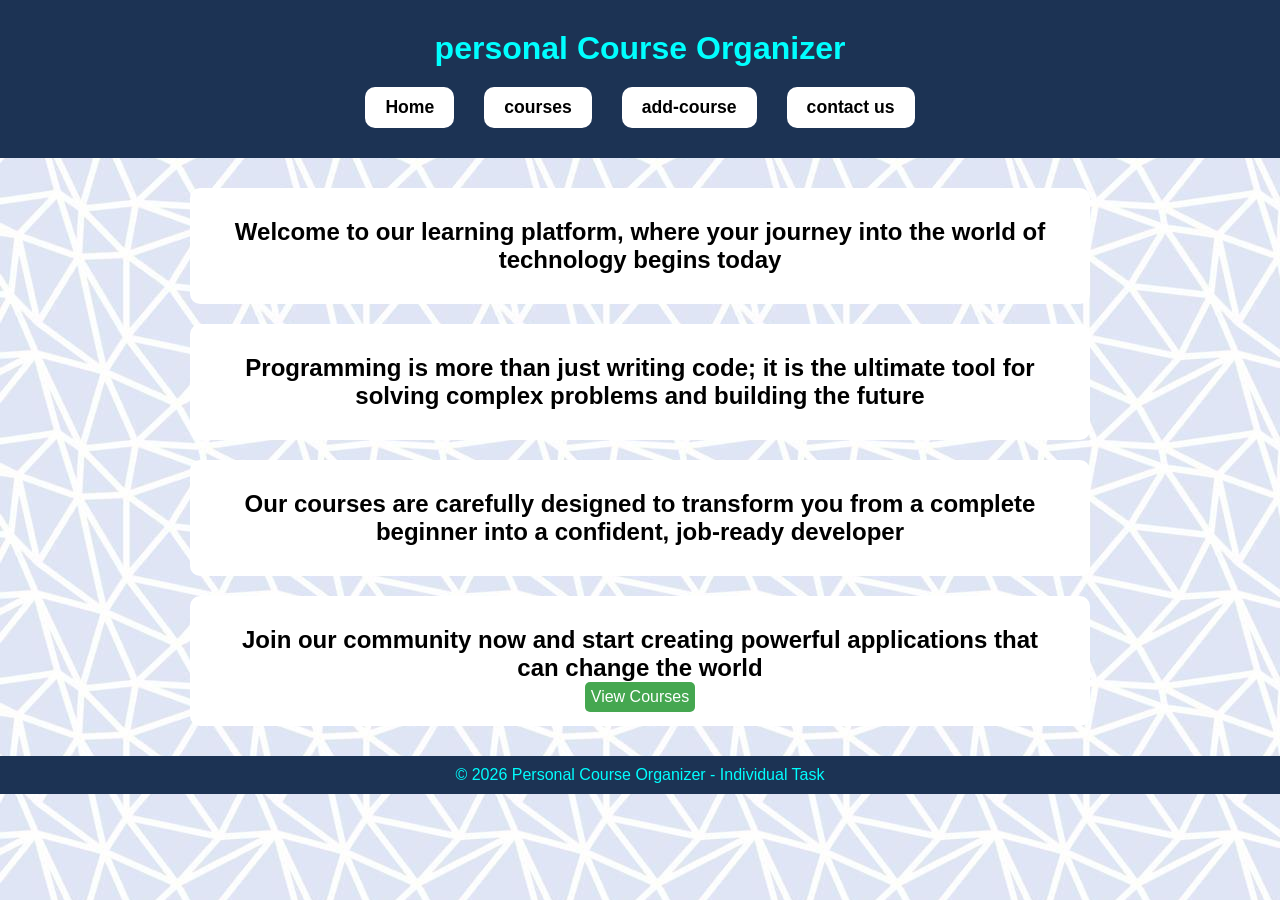
==== index.html @ 96221f24 "abdeen - assignment it" ====
<!DOCTYPE html>
<html lang="en">
<head>
    <meta charset="UTF-8">
    <meta name="viewport" content="width=device-width, initial-scale=1.0">
    <link rel="stylesheet" href="style.css">
    <title>Document</title>
</head>
<body>
    <header>
        <h1>personal Course Organizer </h1>
    
        <nav>
            <a href="index.html">Home</a>
            <a href="courses.html">courses</a>
            <a href="add-course.html">add-course</a>
            <a href="contact.html">contact us </a>
        </nav>
         </header>
         <main>
            
            <section class="card">
               <div class="text1">
                 <h2>Welcome to our learning platform, where your journey into the world of technology begins today</h2>
               </div>
              <div class="text2">
                <h2>Programming is more than just writing code; it is the ultimate tool for solving complex problems and building the future</h2>
              </div>

                 
              <div class="text3">
                 <h2>Our courses are carefully designed to transform you from a complete beginner into a confident, job-ready developer</h2>
              

              </div>
                <div class="text4">
                    <h2>Join our community now and start creating powerful applications that can change the world</h2>
                <a href="courses.html">View Courses</a>
                </div>
                
            </section>
         </main>
         <footer class="footer-in-index">
           <p> &copy; 2026 Personal Course Organizer - Individual Task</p>
         </footer>
   
    
</body>
</html>
---- style.css ----
* { 

    box-sizing: border-box;
    margin: 0;
    padding: 0; 
     font-family: 'Segoe UI', Tahoma, sans-serif;

}


body{

     background-image: url(img.jpg);
    height: 100vh;

}


header {

    background-color: #1c3354;
    color: aqua;
    text-align: center;
      padding:10px 10px;

}


header h1 {

    padding-top: 20px;
    
    

}


nav {
    display: flex;
    justify-content: center;
    flex-wrap: wrap;
    margin: 20px;
    

}
   

nav a {

    background-color: #ffffff;
    color: black;
    padding: 10px 20px;
    border-radius: 10px;
    text-decoration: none;
    margin: 0 15px;
    font-size: 1.1rem;
    font-weight: bold;
    transition: transform 0.3s;


}


nav a:hover{

    background-color: #000000;
    color: #ffffff;
    transform: translateY(-4px);
  
}


section{
    
    width: 90%;
    max-width:900px;
    margin:30px auto;
    color: black;
    border-radius: 10px;
    


     
}


.text1,.text2 ,.text3,.text4 {

    background-color: white;
    text-align: center;
    border-radius:10px;
     margin-bottom:20px;
     padding: 30px;
    
   

}


.text4{

    height: 130px;
    /* margin-top: 50px; */
    
}


.text4 a {

    background-color: #45a750;
    padding: 6px;
     border-radius: 5px;
    text-decoration: none;
    color: white;
    text-align: center;
    display: inline-block;
 
   
   
    
} 


section a:hover {

    background-color: #119111;

}





.table{
    
    background-color: white;
    border-radius: 10px;  
    overflow-x:auto;
    padding: 20px;

}



table{

    width: 100%;
    min-height: 400px;
    min-width: 600px;

}


th {

    background-color:  #1c3354;
    color: white;
    padding: 10px;
    border: 1px solid #ccc; 
    font-size: 1.2rem;

}



td{

    text-align: center;
    background-color: #ffe4c42b;
    border: 1px solid #cccccc; 

}


tr:hover{

    background-color: #ffe4c45e;

}


.form , .form2{

    background-color: white;
    border-radius: 10px;
    padding: 20px;
    /* margin-bottom: -30px; */
}





label{

    display: block;
    padding: 6px;
    margin-top: 10px;
    font-weight: bold;

}


input , textarea{

    width: 100%;
    border: solid #00000043 1px;
    padding: 10px;
    font-size: 16px;

}



button{

    background-color:#27ae60 ;
    width: 100%;
    color: white;
    border: 1px #27ae60 solid;
    border-radius: 10px;
    height: 40px;
    margin-top: 15px;
    font-size: 20px;

}


button:hover{

    background-color:  #219150;

}




footer{

     background-color: #1c3354;
    color: aqua;
    text-align: center;
    padding: 10px;

}
@media (max-width: 768px) {
    .text1,.text2 ,.text3,.text4{
        padding: 10px;
    }
    .footer-in-index{
        margin-top: 60px;
    }
  

  nav a {
    display: block;     
    margin: 8px auto;
    width: 80%;
  }
  

table {
  display: block;
  overflow-x: auto;
  width: 100%;
  min-height: 200px;
  }
  
}
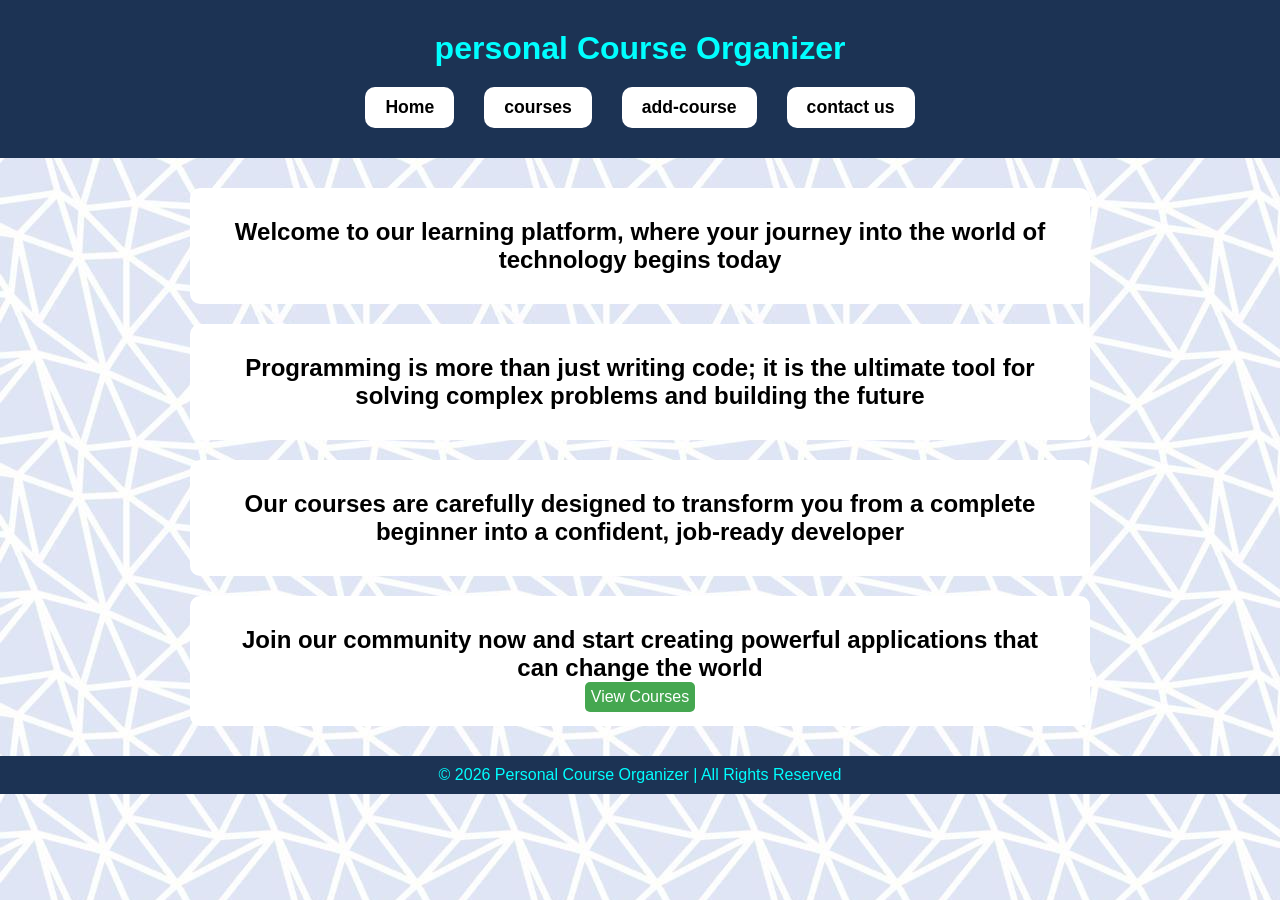
==== commit 2f518cf0: "abdeen 1" ====
--- a/index.html
+++ b/index.html
@@ -4,7 +4,7 @@
     <meta charset="UTF-8">
     <meta name="viewport" content="width=device-width, initial-scale=1.0">
     <link rel="stylesheet" href="style.css">
-    <title>Document</title>
+    <title>personal Course Organizer</title>
 </head>
 <body>
     <header>
@@ -41,7 +41,7 @@
             </section>
          </main>
          <footer class="footer-in-index">
-           <p> &copy; 2026 Personal Course Organizer - Individual Task</p>
+           <p> &copy; 2026 Personal Course Organizer | All Rights Reserved</p>
          </footer>
    
     
--- a/style.css
+++ b/style.css
@@ -265,5 +265,8 @@
   width: 100%;
   min-height: 200px;
   }
-  
-}
+  .ff{
+    margin-top: 75px;
+  }
+  
+}
